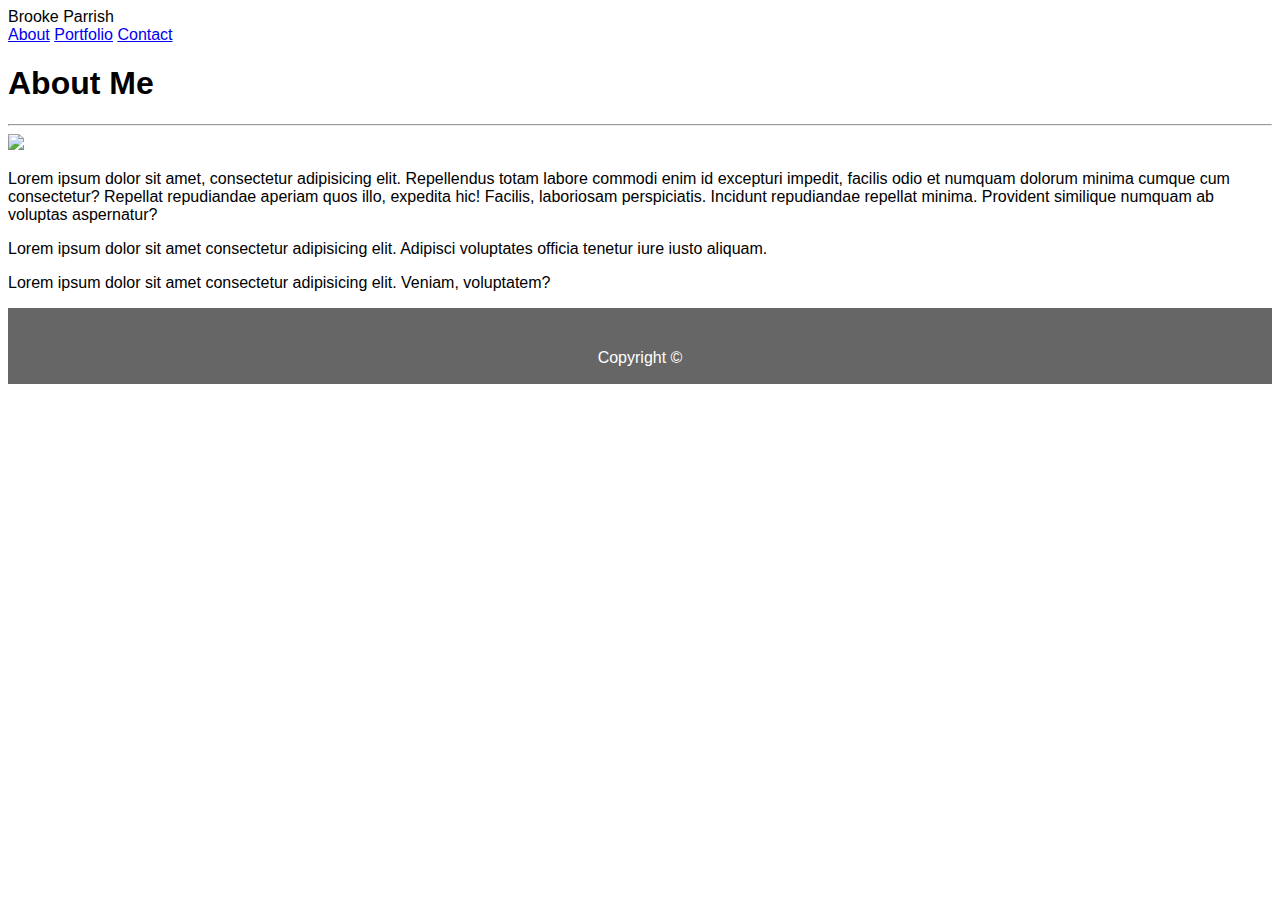
==== index.html @ 80219cb7 "added to index html and style css" ====
<!DOCTYPE html>
<html lang="en-us">

<head>
    <meta charset="UTF-8">
    <title>Brooke Parrish</title>
    <link rel="stylesheet" type="text/css" href="/assets/css/style.css">
</head>
<body class="all-other-fonts">
    <div>
        <div>Brooke Parrish</div>
        <div>
            <a href="#">About</a>
            <a href="portfolio.html">Portfolio</a>
            <a href="contact.html">Contact</a>
        </div>
        
    </div>

    <div id="mainbackground">
        <div id="aboutcontent">
            <h1>About Me</h1>
            <hr>
            <img src="https://via.placeholder.com/150"/>
            <p>
                Lorem ipsum dolor sit amet, consectetur adipisicing elit. Repellendus totam labore commodi enim id excepturi impedit, facilis odio et numquam dolorum minima cumque cum consectetur? Repellat repudiandae aperiam quos illo, expedita hic! Facilis, laboriosam perspiciatis. Incidunt repudiandae repellat minima. Provident similique numquam ab voluptas aspernatur?
            </p>
            <p>
                Lorem ipsum dolor sit amet consectetur adipisicing elit. Adipisci voluptates officia tenetur iure iusto aliquam.
            </p>
            <p>
                Lorem ipsum dolor sit amet consectetur adipisicing elit. Veniam, voluptatem?
            </p>
        </div>
    </div>
    <footer class="footer">        
        <p class="text-center text-white">Copyright ©</p> 
    </footer>
</body>
</html>
---- assets/css/style.css ----
.footer {
    background-color: #666666;
    padding-top: 25px;
    padding-bottom: 1px;
}

.text-center {
    text-align: center;  
}

.text-white {
    color: white;
}

.heading-font {
    font-family: 'Georgia', Times, 'Times New Roman', serif;
}

.all-other-fonts {
    font-family: 'Arial', 'Helvetice Neue', Arial, Helvetica, sans-serif;
}
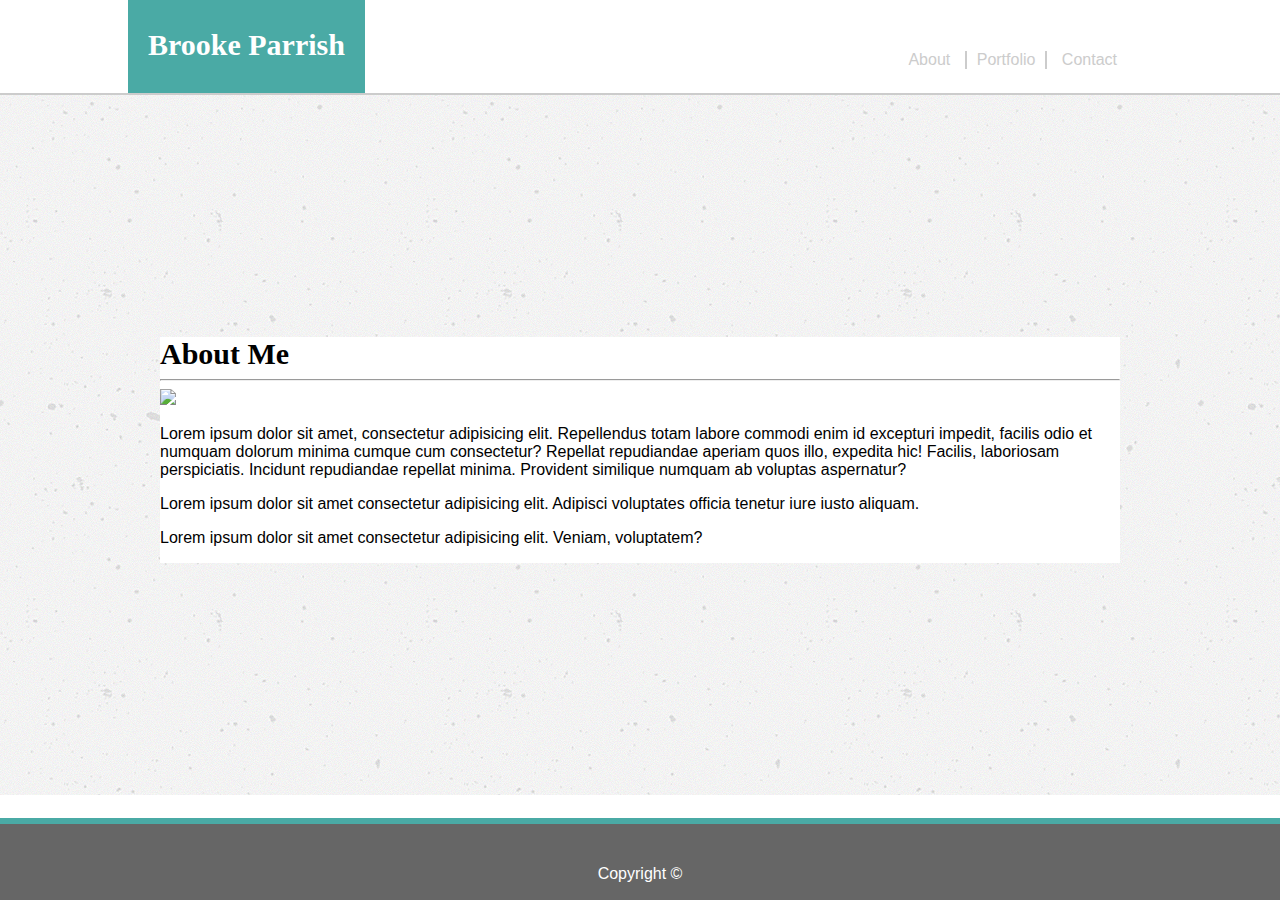
==== commit 42a72b4d: "added main structure and styling" ====
--- a/index.html
+++ b/index.html
@@ -7,19 +7,18 @@
     <link rel="stylesheet" type="text/css" href="/assets/css/style.css">
 </head>
 <body class="all-other-fonts">
-    <div>
-        <div>Brooke Parrish</div>
-        <div>
-            <a href="#">About</a>
-            <a href="portfolio.html">Portfolio</a>
-            <a href="contact.html">Contact</a>
-        </div>
-        
-    </div>
+    <header>
+        <div class="heading-font inline-block heading-font-bold heading-box text-white">Brooke Parrish</div>
+            <ul class="inline-block float-right">
+                <li class="inline-block padding-right"><a href="#">About</a></li>
+                <li class="inline-block border-nav-bar"><a href="portfolio.html">Portfolio</a></li>
+                <li class="inline-block padding-left"><a href="contact.html">Contact</a></li>
+            </ul>       
+    </header>
 
     <div id="mainbackground">
-        <div id="aboutcontent">
-            <h1>About Me</h1>
+        <div id="aboutcontent" class="body-box">
+            <h1 class="heading-font">About Me</h1>
             <hr>
             <img src="https://via.placeholder.com/150"/>
             <p>
@@ -33,7 +32,7 @@
             </p>
         </div>
     </div>
-    <footer class="footer">        
+    <footer class="footer teal-border">        
         <p class="text-center text-white">Copyright ©</p> 
     </footer>
 </body>
--- a/assets/css/style.css
+++ b/assets/css/style.css
@@ -2,6 +2,13 @@
     background-color: #666666;
     padding-top: 25px;
     padding-bottom: 1px;
+    position: fixed;
+    bottom: 0;
+    width: 100%;
+}
+
+body {
+    margin: 0;
 }
 
 .text-center {
@@ -14,8 +21,94 @@
 
 .heading-font {
     font-family: 'Georgia', Times, 'Times New Roman', serif;
+    font-size: 30px; 
+}
+
+.heading-font-bold {
+    font-weight: bold;
+}
+
+.heading-box {
+    height: 45px;
+    background-color: #4aaaa5;
+    padding: 20px;
+    padding-top: 28px;
+    margin-left: 10%;   
 }
 
 .all-other-fonts {
     font-family: 'Arial', 'Helvetice Neue', Arial, Helvetica, sans-serif;
-}+}
+
+.teal-border {
+   border-top: 6px solid #4aaaa5; 
+}
+
+header {
+    border-bottom: 2px solid #cccccc;
+}
+
+ul {
+    list-style-type: none;
+    margin-right: 10%;
+    padding: 35px;
+    text-align: center;
+}
+
+.inline-block {
+    display: inline-block;
+}
+
+.float-right {
+    float: right;
+}
+
+.border-nav-bar {
+    border-left: 2px solid #cccccc;
+    border-right: 2px solid #cccccc;
+    padding: 0px 10px 0px 10px;
+
+}
+
+.padding-right {
+    padding: 0px 10px 0px 0px;
+}
+
+.padding-left {
+    padding: 0px 0px 0px 10px;
+}
+
+a {
+    color: #cccccc;
+    text-decoration: none;
+}
+
+h1 {
+    margin: 0px;
+}
+
+#mainbackground {
+    background-image: url('../images/concrete-texture.png');
+    height: 100%;
+    background-position: center;
+    background-repeat: repeat;
+    height: 700px;  
+}
+
+.body-box {
+    width: 960px;
+    background-color: white;
+    margin: 0;
+    position: absolute;
+    top: 50%;
+    left: 50%;
+    -ms-transform: translate(-50%, -50%);
+    transform: translate(-50%, -50%);
+
+}
+
+
+
+
+
+
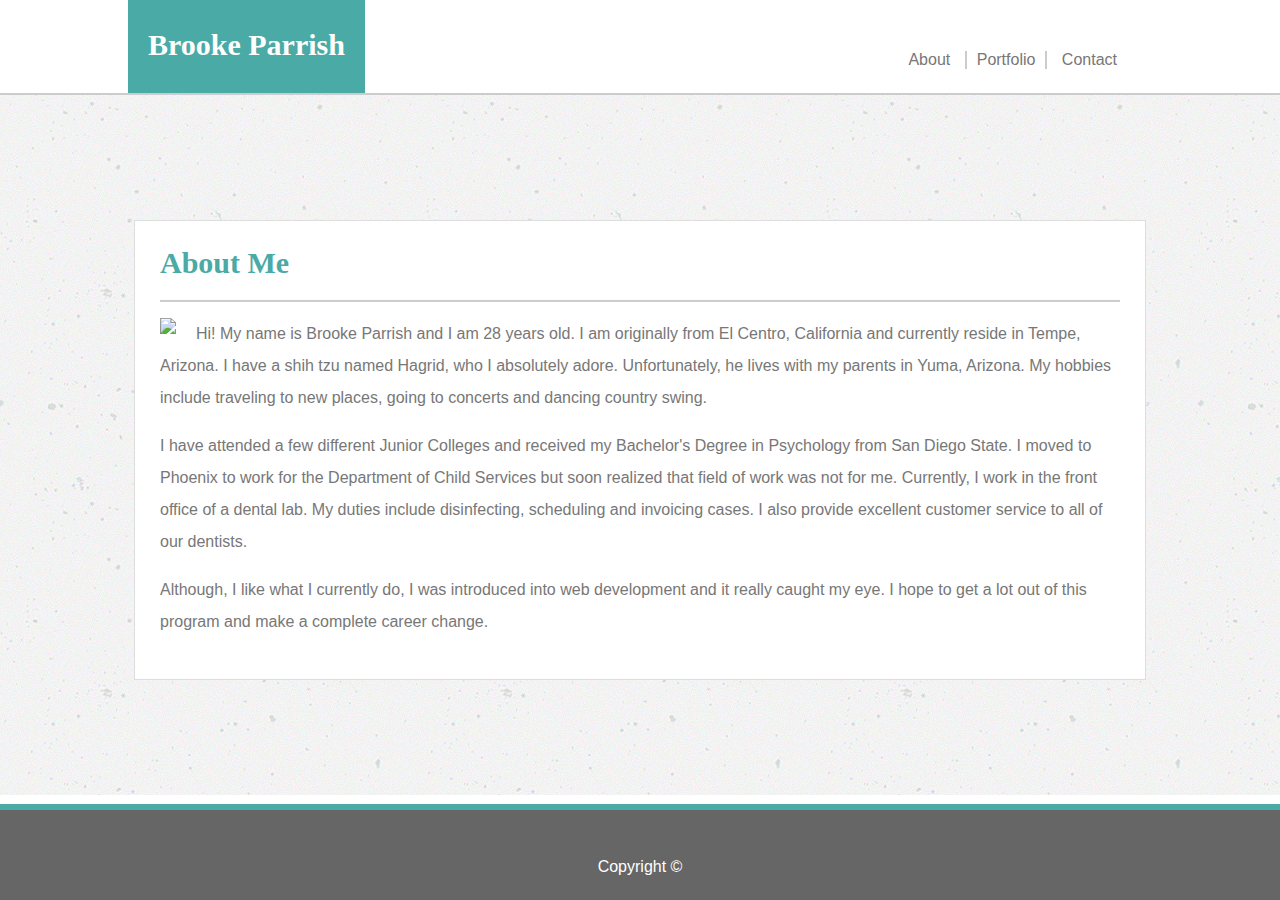
==== commit 8a51e750: "finished details on about me page" ====
--- a/index.html
+++ b/index.html
@@ -20,15 +20,17 @@
         <div id="aboutcontent" class="body-box">
             <h1 class="heading-font">About Me</h1>
             <hr>
-            <img src="https://via.placeholder.com/150"/>
+            <div>
+                <img class="float-left image-padding" src="https://via.placeholder.com/150"/>
+                <p>
+                    Hi! My name is Brooke Parrish and I am 28 years old.  I am originally from El Centro, California and currently reside in Tempe, Arizona.  I have a shih tzu named Hagrid, who I absolutely adore.  Unfortunately, he lives with my parents in Yuma, Arizona.  My hobbies include traveling to new places, going to concerts and dancing country swing.    
+                </p>
+            </div>
             <p>
-                Lorem ipsum dolor sit amet, consectetur adipisicing elit. Repellendus totam labore commodi enim id excepturi impedit, facilis odio et numquam dolorum minima cumque cum consectetur? Repellat repudiandae aperiam quos illo, expedita hic! Facilis, laboriosam perspiciatis. Incidunt repudiandae repellat minima. Provident similique numquam ab voluptas aspernatur?
+                I have attended a few different Junior Colleges and received my Bachelor's Degree in Psychology from San Diego State.  I moved to Phoenix to work for the Department of Child Services but soon realized that field of work was not for me.  Currently, I work in the front office of a dental lab.  My duties include disinfecting, scheduling and invoicing cases.  I also provide excellent customer service to all of our dentists.
             </p>
             <p>
-                Lorem ipsum dolor sit amet consectetur adipisicing elit. Adipisci voluptates officia tenetur iure iusto aliquam.
-            </p>
-            <p>
-                Lorem ipsum dolor sit amet consectetur adipisicing elit. Veniam, voluptatem?
+                Although, I like what I currently do, I was introduced into web development and it really caught my eye.  I hope to get a lot out of this program and make a complete career change.
             </p>
         </div>
     </div>
--- a/assets/css/style.css
+++ b/assets/css/style.css
@@ -63,6 +63,10 @@
     float: right;
 }
 
+.float-left {
+    float: left;
+}
+
 .border-nav-bar {
     border-left: 2px solid #cccccc;
     border-right: 2px solid #cccccc;
@@ -78,13 +82,23 @@
     padding: 0px 0px 0px 10px;
 }
 
+.image-padding {
+    padding: 0px 20px 0px 0px;
+}
+
 a {
-    color: #cccccc;
+    color: #777777;
     text-decoration: none;
 }
 
 h1 {
-    margin: 0px;
+    color: #4aaaa5;
+    margin-top: 0;
+}
+
+hr {
+    border: thin solid #cccccc;
+    
 }
 
 #mainbackground {
@@ -104,7 +118,13 @@
     left: 50%;
     -ms-transform: translate(-50%, -50%);
     transform: translate(-50%, -50%);
+    padding: 25px;
+    border: thin solid #dddddd; 
+}
 
+p {
+    line-height: 2.0;
+    color: #777777;
 }
 
 
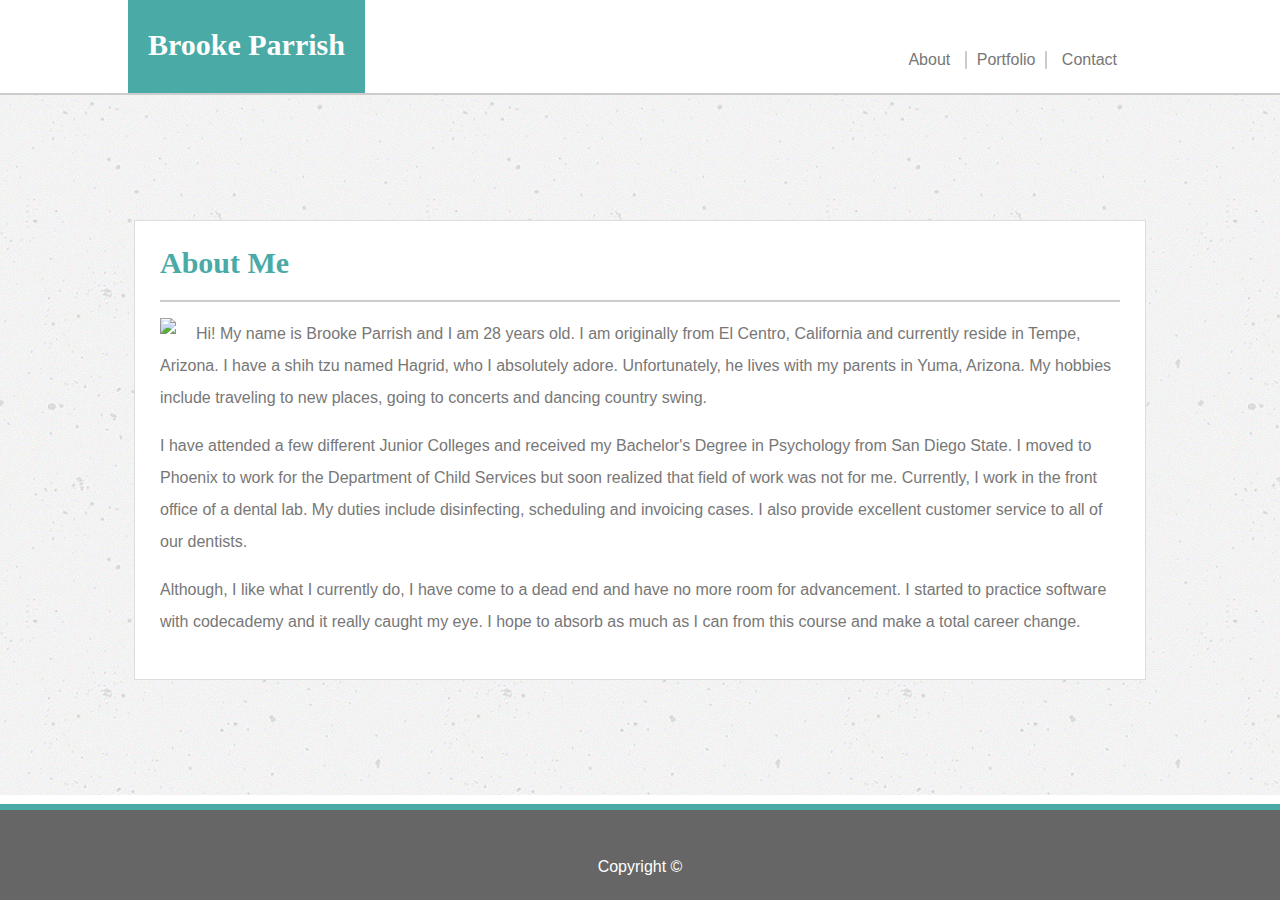
==== commit 0402b4a9: "added to contact html" ====
--- a/index.html
+++ b/index.html
@@ -30,7 +30,7 @@
                 I have attended a few different Junior Colleges and received my Bachelor's Degree in Psychology from San Diego State.  I moved to Phoenix to work for the Department of Child Services but soon realized that field of work was not for me.  Currently, I work in the front office of a dental lab.  My duties include disinfecting, scheduling and invoicing cases.  I also provide excellent customer service to all of our dentists.
             </p>
             <p>
-                Although, I like what I currently do, I was introduced into web development and it really caught my eye.  I hope to get a lot out of this program and make a complete career change.
+                Although, I like what I currently do, I have come to a dead end and have no more room for advancement.  I started to practice software with codecademy and it really caught my eye.  I hope to absorb as much as I can from this course and make a total career change.
             </p>
         </div>
     </div>
--- a/assets/css/style.css
+++ b/assets/css/style.css
@@ -132,3 +132,4 @@
 
 
 
+
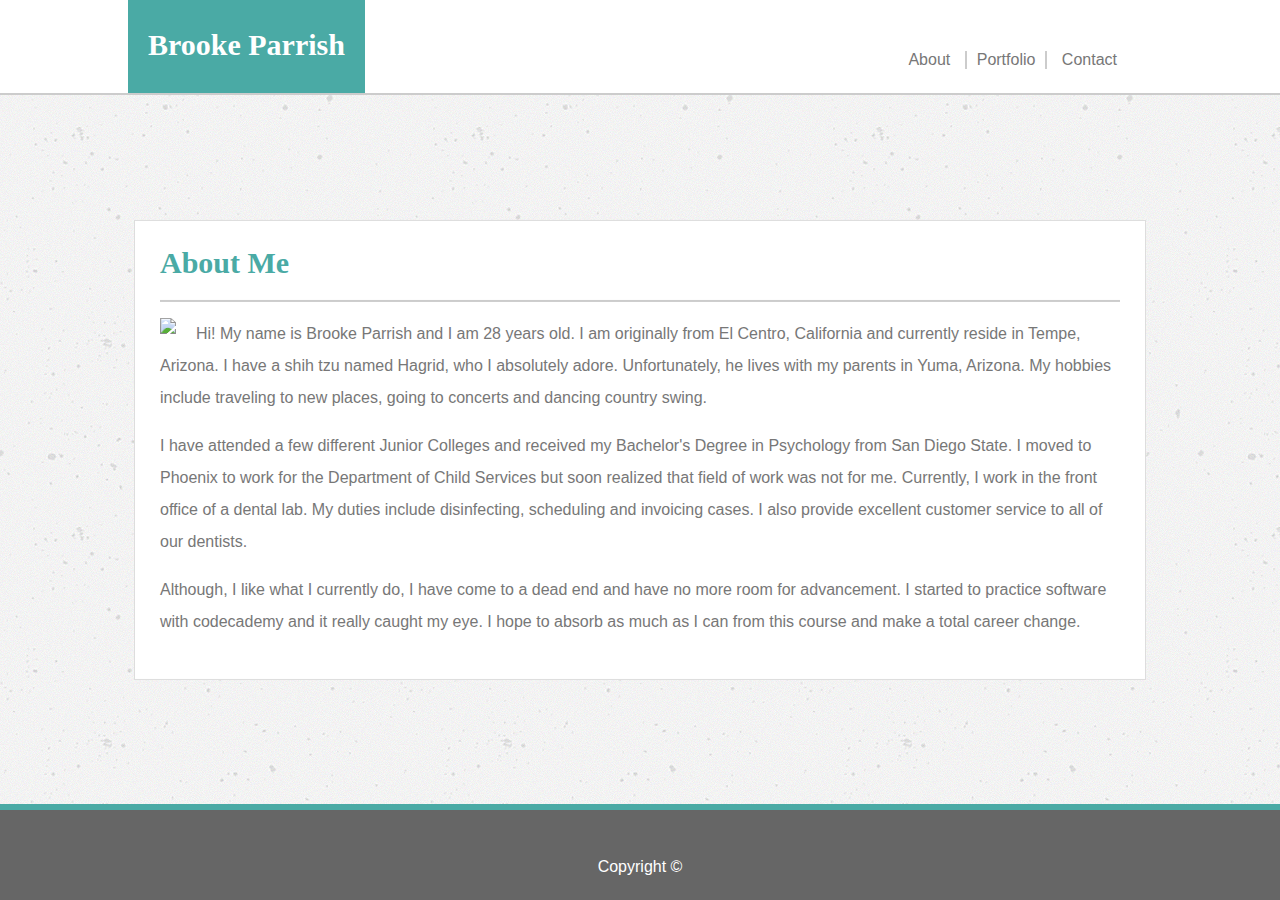
==== commit fd9c550c: "finishing touches on portfolio" ====
--- a/index.html
+++ b/index.html
@@ -4,16 +4,17 @@
 <head>
     <meta charset="UTF-8">
     <title>Brooke Parrish</title>
-    <link rel="stylesheet" type="text/css" href="/assets/css/style.css">
+    <link rel="stylesheet" type="text/css" href="assets/css/style.css">
 </head>
+
 <body class="all-other-fonts">
     <header>
         <div class="heading-font inline-block heading-font-bold heading-box text-white">Brooke Parrish</div>
-            <ul class="inline-block float-right">
-                <li class="inline-block padding-right"><a href="#">About</a></li>
-                <li class="inline-block border-nav-bar"><a href="portfolio.html">Portfolio</a></li>
-                <li class="inline-block padding-left"><a href="contact.html">Contact</a></li>
-            </ul>       
+        <ul class="inline-block float-right">
+            <li class="inline-block padding-right"><a href="X">About</a></li>
+            <li class="inline-block border-nav-bar"><a href="portfolio.html">Portfolio</a></li>
+            <li class="inline-block padding-left"><a href="contact.html">Contact</a></li>
+        </ul>
     </header>
 
     <div id="mainbackground">
@@ -21,21 +22,31 @@
             <h1 class="heading-font">About Me</h1>
             <hr>
             <div>
-                <img class="float-left image-padding" src="https://via.placeholder.com/150"/>
+                <img class="float-left image-padding" src="https://via.placeholder.com/150" />
                 <p>
-                    Hi! My name is Brooke Parrish and I am 28 years old.  I am originally from El Centro, California and currently reside in Tempe, Arizona.  I have a shih tzu named Hagrid, who I absolutely adore.  Unfortunately, he lives with my parents in Yuma, Arizona.  My hobbies include traveling to new places, going to concerts and dancing country swing.    
+                    Hi! My name is Brooke Parrish and I am 28 years old. I am originally from El Centro, California and
+                    currently reside in Tempe, Arizona. I have a shih tzu named Hagrid, who I absolutely adore.
+                    Unfortunately, he lives with my parents in Yuma, Arizona. My hobbies include traveling to new
+                    places, going to concerts and dancing country swing.
                 </p>
             </div>
             <p>
-                I have attended a few different Junior Colleges and received my Bachelor's Degree in Psychology from San Diego State.  I moved to Phoenix to work for the Department of Child Services but soon realized that field of work was not for me.  Currently, I work in the front office of a dental lab.  My duties include disinfecting, scheduling and invoicing cases.  I also provide excellent customer service to all of our dentists.
+                I have attended a few different Junior Colleges and received my Bachelor's Degree in Psychology from San
+                Diego State. I moved to Phoenix to work for the Department of Child Services but soon realized that
+                field of work was not for me. Currently, I work in the front office of a dental lab. My duties include
+                disinfecting, scheduling and invoicing cases. I also provide excellent customer service to all of our
+                dentists.
             </p>
             <p>
-                Although, I like what I currently do, I have come to a dead end and have no more room for advancement.  I started to practice software with codecademy and it really caught my eye.  I hope to absorb as much as I can from this course and make a total career change.
+                Although, I like what I currently do, I have come to a dead end and have no more room for advancement. I
+                started to practice software with codecademy and it really caught my eye. I hope to absorb as much as I
+                can from this course and make a total career change.
             </p>
         </div>
     </div>
-    <footer class="footer teal-border">        
-        <p class="text-center text-white">Copyright ©</p> 
+    <footer class="footer teal-border">
+        <p class="text-center text-white">Copyright ©</p>
     </footer>
 </body>
+
 </html>--- a/assets/css/style.css
+++ b/assets/css/style.css
@@ -103,10 +103,12 @@
 
 #mainbackground {
     background-image: url('../images/concrete-texture.png');
+    border: 0;
+    margin: 0;
     height: 100%;
     background-position: center;
     background-repeat: repeat;
-    height: 700px;  
+    height: 800px;  
 }
 
 .body-box {
@@ -122,14 +124,126 @@
     border: thin solid #dddddd; 
 }
 
+.body-box-portfolio {
+    width: 960px;
+    background-color: white;
+    margin: 0;
+    position: absolute;
+    top: 50%;
+    left: 50%;
+    -ms-transform: translate(-50%, -50%);
+    transform: translate(-50%, -50%);
+    padding: 25px;
+    border: thin solid #dddddd; 
+}
+
 p {
     line-height: 2.0;
     color: #777777;
 }
 
-
-
-
-
-
-
+input {
+    width: 100%;
+}
+
+input[type=text] {
+    width: 100%;
+    padding: 6px 20px;
+    margin: 8px 0;
+    box-sizing: border-box;
+    border: 1px solid #cccccc;
+}
+
+input[type=button], input[type=submit], input[type=reset] {
+    background-color: #4aaaa5;
+    border: none;
+    color: white;
+    padding: 10px 30px;
+    text-decoration: none;
+    cursor: pointer;
+    width: 10%;
+    text-align: center;
+}
+
+textarea {
+    width: 100%;
+    height: 150px;
+    box-sizing: border-box;
+    border: 1px solid #cccccc;
+    padding: 10px;
+}
+
+.grid {
+    padding-top: 15px;
+    width: 95%;
+    display: grid;
+    grid-column-gap: 30px;
+    grid-row-gap: 30px;
+    grid-template-columns: 175px 175px;   
+}
+
+.image {
+    position: relative;
+    width: 100%;
+}
+
+.text-block {
+    position: absolute;
+    top: 235px;
+    left: 25px;
+    width: 155px;
+    background-color: #4aaaa5;
+    color: white;
+    text-align: center;
+    padding: 10px;
+}
+
+.text-block2 {
+    position: absolute;
+    top: 235px;
+    width: 155px;
+    background-color: #4aaaa5;
+    color: white;
+    text-align: center;
+    padding: 10px;
+}
+
+.text-block3 {
+    position: absolute;
+    top: 445px;
+    left: 25px;
+    width: 155px;
+    background-color: #4aaaa5;
+    color: white;
+    text-align: center;
+    padding: 10px;
+}
+
+.text-block4 {
+    position: absolute;
+    top: 445px;
+    width: 155px;
+    background-color: #4aaaa5;
+    color: white;
+    text-align: center;
+    padding: 10px;
+}
+
+.text-block5 {
+    position: absolute;
+    top: 655px;
+    left: 25px;
+    width: 155px;
+    background-color: #4aaaa5;
+    color: white;
+    text-align: center;
+    padding: 10px;
+}
+
+
+
+
+
+
+
+
